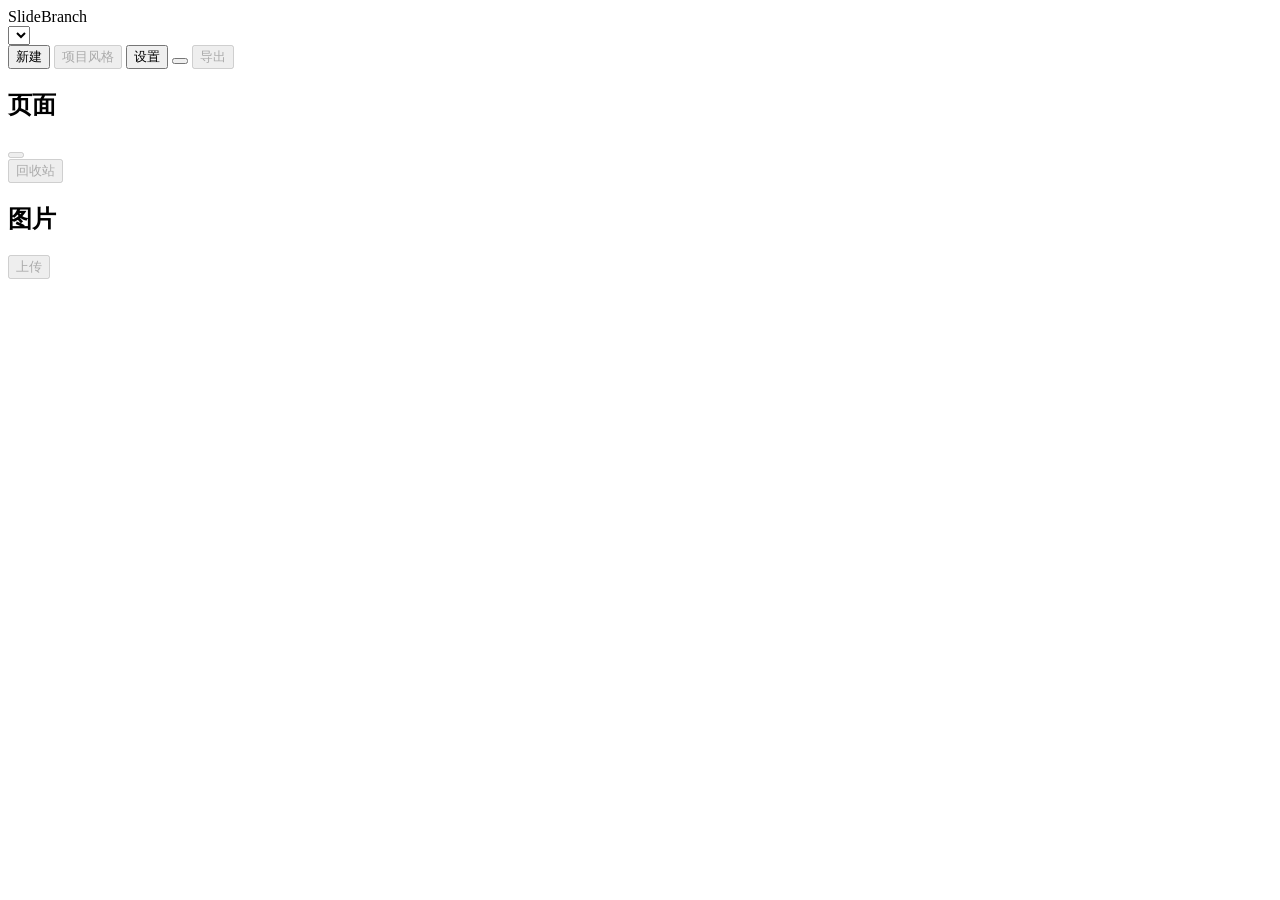
==== src/main/resources/web/index.html @ 98899298 "temp first  version" ====
<!doctype html>
<html lang="zh-CN">
<head>
    <meta charset="utf-8">
    <meta name="viewport" content="width=device-width, initial-scale=1">
    <title>SlideBranch · 演示稿工作台</title>
    <link rel="preconnect" href="https://fonts.googleapis.com">
    <link rel="preconnect" href="https://fonts.gstatic.com" crossorigin>
    <link rel="stylesheet" href="https://fonts.googleapis.com/css2?family=Inter:wght@400;500;600;700&family=Noto+Serif+SC:wght@600;700&family=Source+Serif+4:ital,opsz,wght@0,8..60,600;0,8..60,700;1,8..60,600&display=swap">
    <link rel="stylesheet" href="/app.css">
    <script src="/theme.js"></script>
    <script src="/app.js" defer></script>
</head>
<body>
    <header class="topbar">
        <div class="brand">
            <span class="brand-mark" aria-hidden="true" data-icon="branch"></span>
            <span class="brand-name">SlideBranch</span>
        </div>
        <span class="topbar-divider" aria-hidden="true"></span>
        <div class="deck-picker">
            <span class="deck-picker-icon" aria-hidden="true" data-icon="deck"></span>
            <select id="deck-list" aria-label="选择演示稿"></select>
        </div>
        <button id="create-deck" class="ghost" title="新建演示稿"><span data-icon="plus"></span><span class="label">新建</span></button>
        <button id="style-button" class="ghost" disabled title="项目风格"><span data-icon="palette"></span><span class="label">项目风格</span></button>
        <span class="topbar-spacer"></span>
        <span id="mode" class="mode"></span>
        <button id="settings-button" class="ghost" type="button" aria-label="本机设置" title="本机设置"><span data-icon="settings"></span><span class="label">设置</span></button>
        <button id="theme-button" class="ghost theme-button" type="button"><span data-icon="theme"></span><span id="theme-label" class="label"></span></button>
        <button id="exports-button" class="primary" disabled><span data-icon="download"></span><span class="label">导出</span></button>
    </header>
    <main id="workspace" class="workspace">
        <aside class="sidebar" aria-label="页面列表">
            <div class="panel-header">
                <h2>页面 <span id="slide-count" class="count"></span></h2>
                <button id="add-slide" class="icon" aria-label="添加页面" title="添加页面" disabled><span data-icon="plus"></span></button>
            </div>
            <div id="slides" class="slides"></div>
            <button id="trash-button" class="trash-button ghost" disabled><span data-icon="trash"></span><span id="trash-label">回收站</span></button>
        </aside>
        <section class="stage" aria-label="当前页面">
            <div class="stage-inner">
                <div id="page-header" class="page-header"></div>
                <div class="preview-wrap">
                    <div id="preview" class="preview"></div>
                </div>
                <div id="editor" class="editor"></div>
            </div>
        </section>
        <aside class="inspector" aria-label="页面文字和图片">
            <section id="text-card" class="card" hidden>
                <form id="text-form" class="text-form">
                    <div class="panel-header">
                        <h2>页面文字</h2>
                        <select id="text-type" aria-label="页面类型"><option>封面</option><option>内容</option><option>章节</option><option>总结</option></select>
                    </div>
                    <div class="field">
                        <label for="text-content">内容</label>
                        <textarea id="text-content" maxlength="4000" placeholder="这页要讲什么"></textarea>
                    </div>
                    <div class="field">
                        <label for="text-required">必须出现的文字</label>
                        <textarea id="text-required" maxlength="4000" placeholder="标题、数字或要点，会原样出现在图上"></textarea>
                    </div>
                    <div class="field">
                        <label for="text-style">本页风格</label>
                        <input id="text-style" maxlength="4000" placeholder="例如：左文右图，蓝色强调数字">
                    </div>
                    <button type="button" id="deck-style-link" class="link"></button>
                    <button type="submit" class="primary"><span data-icon="sparkle"></span><span>生成图片</span></button>
                </form>
            </section>
            <section class="card">
                <div class="panel-header">
                    <h2>图片 <span id="version-count" class="count"></span></h2>
                    <button id="upload-button" class="ghost" type="button" disabled><span data-icon="upload"></span><span>上传</span></button>
                    <input id="upload-input" type="file" accept="image/png,image/jpeg" hidden>
                </div>
                <div id="gallery" class="gallery"></div>
            </section>
        </aside>
    </main>
    <dialog id="settings-dialog" aria-labelledby="settings-title">
        <form id="settings-form" class="settings-form">
            <div class="dialog-header">
                <h2 id="settings-title">本机绘图设置</h2>
                <button type="button" class="icon" data-close="settings-dialog" aria-label="关闭"><span data-icon="close"></span></button>
            </div>
            <div class="field">
                <label for="settings-key">RightAPI 密钥</label>
                <input id="settings-key" type="password" autocomplete="new-password" maxlength="1024" aria-describedby="settings-key-state">
                <small id="settings-key-state"></small>
            </div>
            <label id="settings-remove-row" hidden><input type="checkbox" id="settings-remove"> 移除本机保存的密钥</label>
            <div class="field">
                <label for="settings-model">绘图模型</label>
                <input id="settings-model" list="settings-models" maxlength="100" required>
                <datalist id="settings-models">
                    <option value="gpt-image-2"></option>
                    <option value="gpt-image-2.5-flare"></option>
                    <option value="gpt-image-2.5-sunburst"></option>
                    <option value="gpt-image-2.6-flare"></option>
                    <option value="gpt-image-2.6-sunburst"></option>
                </datalist>
            </div>
            <div class="field">
                <label for="settings-size">图片尺寸</label>
                <input id="settings-size" list="settings-sizes" maxlength="20" required>
                <datalist id="settings-sizes">
                    <option value="1536x864">16:9 宽屏</option>
                    <option value="2048x1152">16:9 高清</option>
                    <option value="1024x1024">正方形</option>
                    <option value="auto">自动</option>
                </datalist>
            </div>
            <div class="dialog-actions">
                <button type="button" class="ghost" data-close="settings-dialog">取消</button>
                <button type="submit" class="primary">保存设置</button>
            </div>
        </form>
    </dialog>
    <dialog id="style-dialog">
        <form id="style-form" class="settings-form">
            <div class="dialog-header">
                <h2>项目风格</h2>
                <button type="button" class="icon" data-close="style-dialog" aria-label="关闭"><span data-icon="close"></span></button>
            </div>
            <div class="field">
                <label for="deck-style">所有页面生成图片时共用的风格</label>
                <textarea id="deck-style" maxlength="4000" placeholder="例如：米白底、深绿色文字、留白充足"></textarea>
            </div>
            <div class="dialog-actions">
                <button type="button" class="ghost" data-close="style-dialog">取消</button>
                <button class="primary">保存风格</button>
            </div>
        </form>
    </dialog>
    <dialog id="trash-dialog">
        <div class="dialog-header">
            <h2>本项目回收站</h2>
            <button class="icon" data-close="trash-dialog" aria-label="关闭"><span data-icon="close"></span></button>
        </div>
        <div id="trash-list"></div>
    </dialog>
    <dialog id="name-dialog">
        <form id="name-form">
            <div class="dialog-header">
                <h2 id="name-heading"></h2>
                <button type="button" class="icon" data-close="name-dialog" aria-label="关闭"><span data-icon="close"></span></button>
            </div>
            <div class="field">
                <label for="name-input">名称</label>
                <input id="name-input" maxlength="100" required>
            </div>
            <div class="dialog-actions">
                <button type="button" class="ghost" data-close="name-dialog">取消</button>
                <button type="submit" class="primary">保存</button>
            </div>
        </form>
    </dialog>
    <dialog id="exports-dialog">
        <div class="dialog-header">
            <h2>导出</h2>
            <button class="icon" data-close="exports-dialog" aria-label="关闭"><span data-icon="close"></span></button>
        </div>
        <div class="export-actions">
            <button id="export-pptx" class="export-option"><span data-icon="slides"></span><strong>PPTX</strong><small>可在 PowerPoint 中编辑页序</small></button>
            <button id="export-pdf" class="export-option"><span data-icon="file"></span><strong>PDF</strong><small>适合分享和打印</small></button>
        </div>
        <h3 class="subheading">导出记录</h3>
        <div id="export-list"></div>
    </dialog>
    <div id="toast" role="status" hidden></div>
</body>
</html>
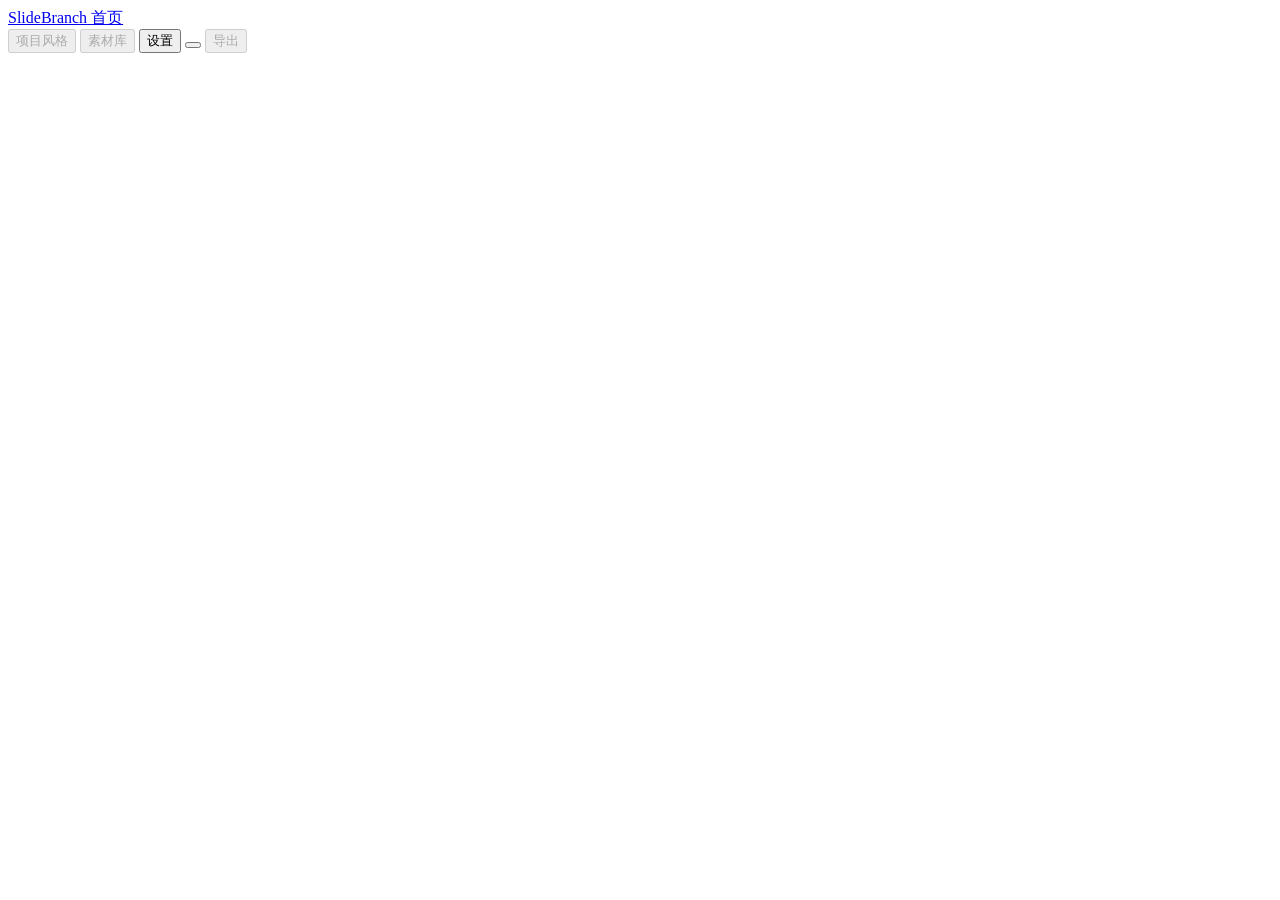
==== commit 383bebff: "add library and cost" ====
--- a/src/main/resources/web/index.html
+++ b/src/main/resources/web/index.html
@@ -13,24 +13,48 @@
 </head>
 <body>
     <header class="topbar">
-        <div class="brand">
+        <a href="#/" id="home-link" class="brand" title="返回首页">
             <span class="brand-mark" aria-hidden="true" data-icon="branch"></span>
             <span class="brand-name">SlideBranch</span>
-        </div>
-        <span class="topbar-divider" aria-hidden="true"></span>
-        <div class="deck-picker">
-            <span class="deck-picker-icon" aria-hidden="true" data-icon="deck"></span>
-            <select id="deck-list" aria-label="选择演示稿"></select>
-        </div>
-        <button id="create-deck" class="ghost" title="新建演示稿"><span data-icon="plus"></span><span class="label">新建</span></button>
-        <button id="style-button" class="ghost" disabled title="项目风格"><span data-icon="palette"></span><span class="label">项目风格</span></button>
+        </a>
+        <span class="topbar-divider deck-only" aria-hidden="true"></span>
+        <a href="#/" class="ghost-link deck-only" title="返回首页"><span data-icon="home"></span><span class="label">首页</span></a>
+        <div class="deck-nav deck-only">
+            <span class="deck-nav-icon" aria-hidden="true" data-icon="deck"></span>
+            <span id="deck-title" class="deck-title"></span>
+        </div>
+        <button id="style-button" class="ghost deck-only" disabled title="项目风格"><span data-icon="palette"></span><span class="label">项目风格</span></button>
+        <button id="library-button" class="ghost deck-only" disabled title="素材库" aria-pressed="false" aria-controls="library"><span data-icon="image"></span><span class="label">素材库</span></button>
         <span class="topbar-spacer"></span>
+        <span id="deck-cost" class="deck-cost deck-only"></span>
         <span id="mode" class="mode"></span>
         <button id="settings-button" class="ghost" type="button" aria-label="本机设置" title="本机设置"><span data-icon="settings"></span><span class="label">设置</span></button>
         <button id="theme-button" class="ghost theme-button" type="button"><span data-icon="theme"></span><span id="theme-label" class="label"></span></button>
-        <button id="exports-button" class="primary" disabled><span data-icon="download"></span><span class="label">导出</span></button>
+        <button id="exports-button" class="primary deck-only" disabled><span data-icon="download"></span><span class="label">导出</span></button>
     </header>
-    <main id="workspace" class="workspace">
+    <main id="home" class="home" hidden>
+        <div class="home-inner">
+            <div class="home-head">
+                <h1>演示稿工作台</h1>
+                <p class="muted">每页一张整图。写下文字生成图片，再用一句话修改。</p>
+            </div>
+            <div class="home-actions">
+                <button id="home-new" type="button" class="home-action accent">
+                    <span class="home-action-icon" data-icon="plus"></span>
+                    <span class="home-action-text"><strong>新增项目</strong><small>从空白演示稿开始</small></span>
+                </button>
+                <button id="home-settings" type="button" class="home-action">
+                    <span class="home-action-icon" data-icon="settings"></span>
+                    <span class="home-action-text"><strong>设置</strong><small>密钥、绘图模型和图片尺寸</small></span>
+                </button>
+            </div>
+            <div class="panel-header home-section">
+                <h2>历史项目 <span id="deck-count" class="count"></span></h2>
+            </div>
+            <div id="deck-grid" class="deck-grid"></div>
+        </div>
+    </main>
+    <main id="workspace" class="workspace" hidden>
         <aside class="sidebar" aria-label="页面列表">
             <div class="panel-header">
                 <h2>页面 <span id="slide-count" class="count"></span></h2>
@@ -38,6 +62,35 @@
             </div>
             <div id="slides" class="slides"></div>
             <button id="trash-button" class="trash-button ghost" disabled><span data-icon="trash"></span><span id="trash-label">回收站</span></button>
+        </aside>
+        <aside id="library" class="library" aria-label="素材库" hidden>
+            <div class="panel-header">
+                <h2>素材库 <span id="library-count" class="count"></span></h2>
+                <span class="library-head-actions">
+                    <button id="library-add" class="ghost" type="button"><span data-icon="upload"></span><span>上传</span></button>
+                    <button id="library-close" class="icon" type="button" aria-label="关闭素材库" title="关闭素材库"><span data-icon="close"></span></button>
+                </span>
+            </div>
+            <input id="library-input" type="file" accept="image/png,image/jpeg" hidden>
+            <form id="library-upload" class="library-upload" hidden>
+                <p id="library-file" class="muted"></p>
+                <div class="field">
+                    <label for="library-name">名称</label>
+                    <input id="library-name" maxlength="100" required>
+                </div>
+                <div class="field">
+                    <label for="library-tags">标签</label>
+                    <input id="library-tags" maxlength="900" placeholder="用逗号分隔，例如：品牌, Logo">
+                </div>
+                <div class="dialog-actions">
+                    <button type="button" id="library-cancel" class="ghost">取消</button>
+                    <button type="submit" class="primary">上传素材</button>
+                </div>
+            </form>
+            <input id="library-search" type="search" maxlength="100" placeholder="按名称搜索" aria-label="按名称搜索素材">
+            <div id="library-filter" class="tag-filter" aria-label="按标签筛选"></div>
+            <p class="muted library-hint">把素材拖到左侧某一页，加入该页的候选图。</p>
+            <div id="library-list" class="library-list"></div>
         </aside>
         <section class="stage" aria-label="当前页面">
             <div class="stage-inner">
